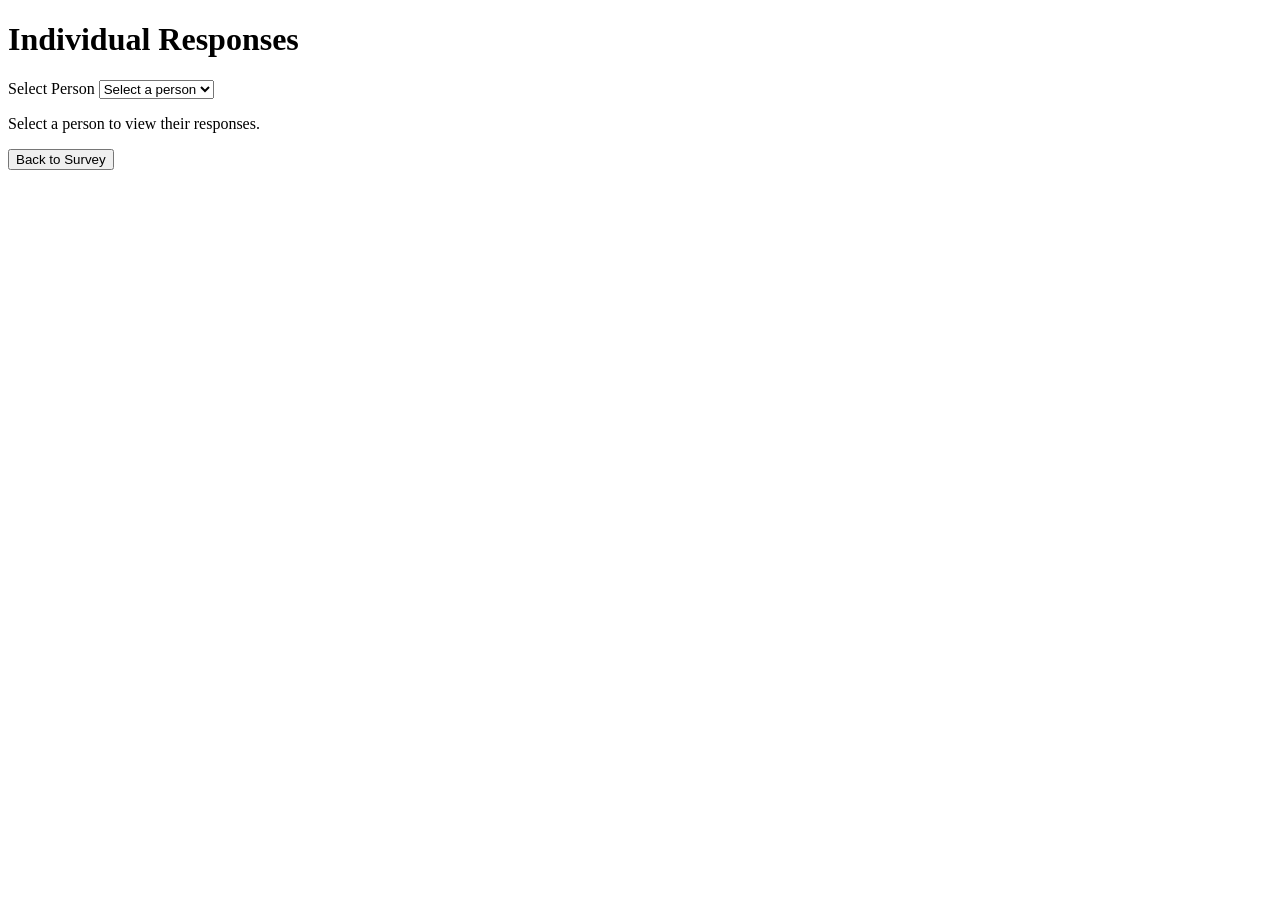
==== templates/responses.html @ 5a392a9d "initial" ====
<!DOCTYPE html>
<html lang="en">

<head>

    <meta charset="UTF-8">

    <meta name="viewport"
          content="width=device-width, initial-scale=1.0">

    <title>Responses</title>

    <link rel="stylesheet"
          href="{{ url_for('static', filename='style.css') }}">

</head>


<body>


<div class="container">

    <h1>Individual Responses</h1>


    <!-- ========================= -->
    <!-- SELECT PERSON -->
    <!-- ========================= -->

    <label for="personSelect">

        Select Person

    </label>


    <select id="personSelect">

        <option value="">

            Select a person

        </option>

    </select>


    <!-- ========================= -->
    <!-- RESULTS -->
    <!-- ========================= -->

    <div id="resultContainer">

        <p>
            Select a person to view their responses.
        </p>

    </div>


    <!-- ========================= -->
    <!-- BACK BUTTON -->
    <!-- ========================= -->

    <button
    type="button"
    class="back-survey-btn"
    onclick="window.location.href='/'">

    Back to Survey

</button>


</div>


<script>


// ========================================
// LOAD PEOPLE
// ========================================

async function loadPeople() {

    try {

        const response =
            await fetch("/people");


        const people =
            await response.json();


        const select =
            document.getElementById(
                "personSelect"
            );


        select.innerHTML = `

            <option value="">

                Select a person

            </option>

        `;


        people.forEach(person => {

            const option =
                document.createElement("option");


            option.value =
                person;


            option.textContent =
                person;


            select.appendChild(option);

        });


    } catch (error) {

        console.error(
            "Error loading people:",
            error
        );

    }

}


// ========================================
// PERSON SELECT
// ========================================

document
    .getElementById("personSelect")
    .addEventListener(
        "change",
        function () {

            const person =
                this.value;


            if (!person) {

                document
                    .getElementById(
                        "resultContainer"
                    )
                    .innerHTML = `

                        <p>
                            Select a person to view their responses.
                        </p>

                    `;

                return;
            }


            loadPersonResults(person);

        }
    );


// ========================================
// LOAD PERSON RESULTS
// ========================================

async function loadPersonResults(person) {

    try {

        const response =
            await fetch(
                "/responses/" +
                encodeURIComponent(person)
            );


        const data =
            await response.json();


        const container =
            document.getElementById(
                "resultContainer"
            );


        container.innerHTML = "";


        if (data.length === 0) {

            container.innerHTML =
                "<p>No responses found.</p>";

            return;

        }


        let total = 0;


        data.forEach(item => {

            total += Number(item.rating);


            const result =
                document.createElement("div");


            result.className =
                "result-item";


            const percentage =
                (item.rating / 5) * 100;


            result.innerHTML = `

                <div class="question">

                    ${item.question}

                </div>


                <div class="rating-row">


                    <div class="bar-container">

                        <div
                            class="bar"
                            style="width:${percentage}%">

                            ${item.rating} / 5

                        </div>

                    </div>


                </div>

            `;


            container.appendChild(result);

        });


        // ========================================
        // AVERAGE
        // ========================================

        const average =
            total / data.length;


        const averageElement =
            document.createElement("h3");


        averageElement.innerHTML =

            `Overall Average: ${average.toFixed(2)} / 5`;


        container.appendChild(
            averageElement
        );


    } catch (error) {

        console.error(
            "Error loading responses:",
            error
        );

    }

}


// ========================================
// INITIAL LOAD
// ========================================

loadPeople();


</script>


</body>

</html>
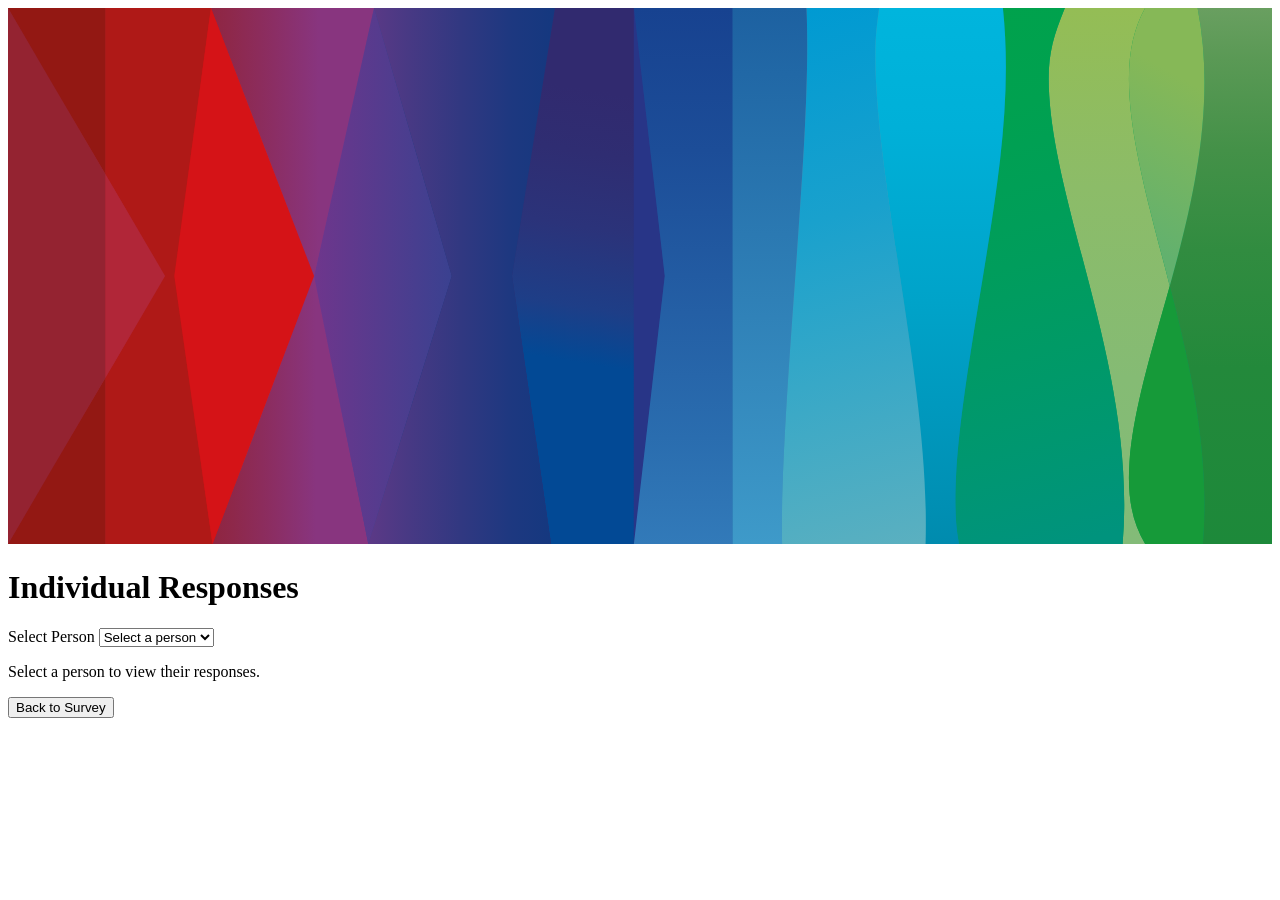
==== commit 4dd35f35: "second commit" ====
--- a/templates/responses.html
+++ b/templates/responses.html
@@ -17,6 +17,9 @@
 
 
 <body>
+    <header class="bosch-header">
+        <img src="/static/images/Bosch_Header(1).svg" alt="Bosch Header">
+    </header>
 
 
 <div class="container">
